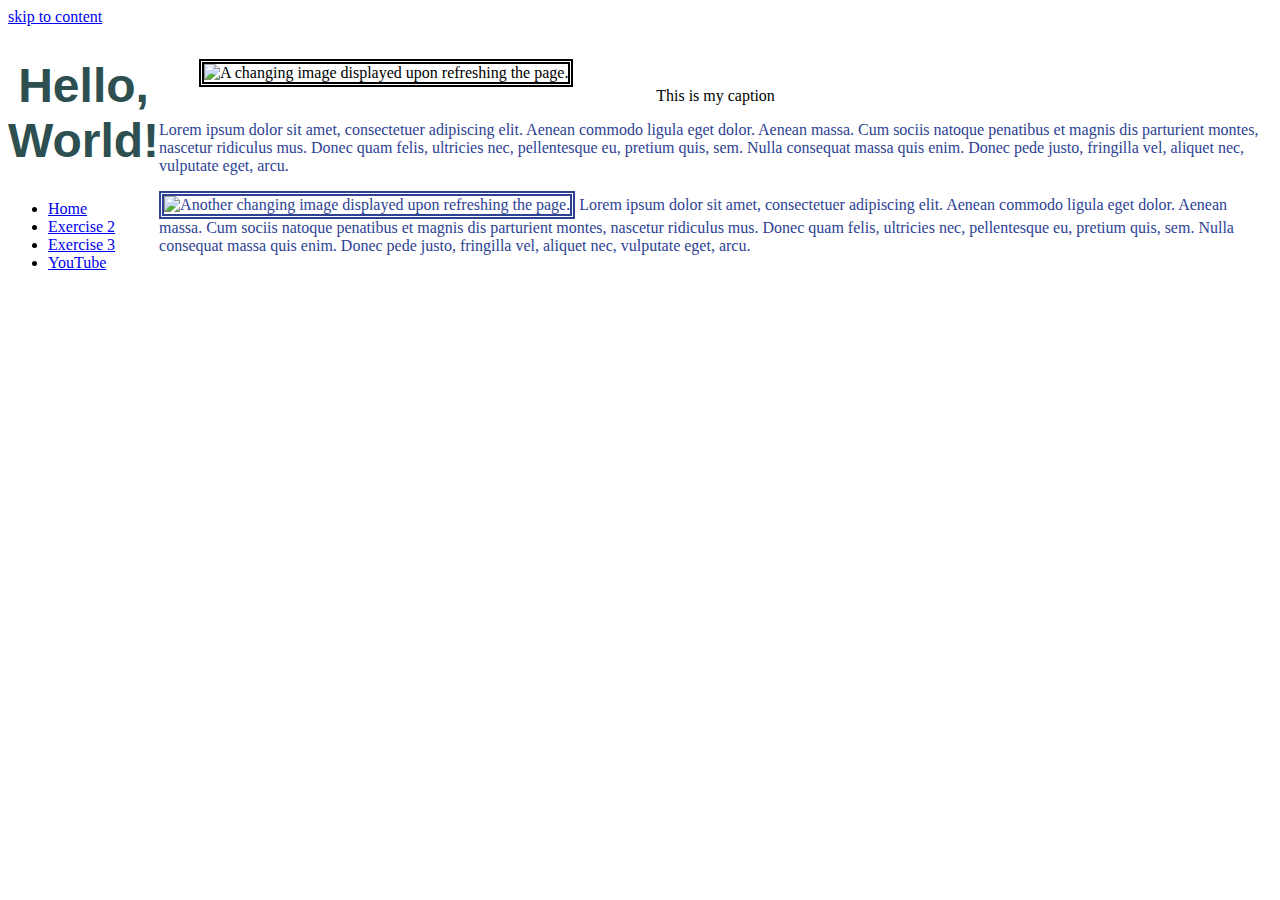
==== exercise05.html @ 9b0bac4e "add exercise05" ====
<!DOCTYPE html>
<html>
    <head>
        <title>My Hello World Document</title>
        <link rel="stylesheet" href="styles.css" />
    </head>
    <body>
    <a href="#maincontent">skip to content</a>        
        <article>
            <header>
                <h1>Hello, World!</h1>
                <ul>
                    <li>
                        <a href="index.html" alt="go to homepage">Home</a>
                    </li>
                    <li>
                        <a href="exercise02.html" alt="go to exercise02">Exercise 2</a>
                    </li>
                    <li>
                        <a href="exercise03.html" alt="go to exercise03">Exercise 3</a>
                    </li>
                    <li>
                        <a href="https://www.youtube.com" alt="go to YouTube">YouTube</a>
                    </li>
                </ul>
            </header>
            <main>
            <figure>
                <img alt="A changing image displayed upon refreshing the page." src="https://picsum.photos/400/400" />
                <figcaption>This is my caption</figcaption>
            </figure>
                <p>
                    Lorem ipsum dolor sit amet, consectetuer adipiscing elit. Aenean commodo ligula eget dolor. Aenean massa. 
                    Cum sociis natoque penatibus et magnis dis parturient montes, nascetur ridiculus mus. 
                    Donec quam felis, ultricies nec, pellentesque eu, pretium quis, sem. Nulla consequat massa quis enim. 
                    Donec pede justo, fringilla vel, aliquet nec, vulputate eget, arcu.
                </p>
                <p><img alt="Another changing image displayed upon refreshing the page." src="https://picsum.photos/200/300" />
                    Lorem ipsum dolor sit amet, consectetuer adipiscing elit. Aenean commodo ligula eget dolor. Aenean massa. 
                    Cum sociis natoque penatibus et magnis dis parturient montes, nascetur ridiculus mus. 
                    Donec quam felis, ultricies nec, pellentesque eu, pretium quis, sem. Nulla consequat massa quis enim. 
                    Donec pede justo, fringilla vel, aliquet nec, vulputate eget, arcu.
                </p>
            </main>    
        </article>
    </body>
</html>
---- styles.css ----
h1 {
    font-family: Helvetica;
    text-align: center;
    font-size: 48px;
    color: #2d4f50;
  }
  
  body {
    font-family: Verdana;
  }
  
  article {
    display: flex;
    align-items: center;
    justify-content: center;
  }
  
  article figure img {
    border: medium solid black;
    border: thick double;
  }
  
  article figure figcaption {
    text-align: center;
  }
  
  article p img {
    border: medium solid black;
    border: thick double;
  }
  
  article p {
    color: #2d4294;
  }
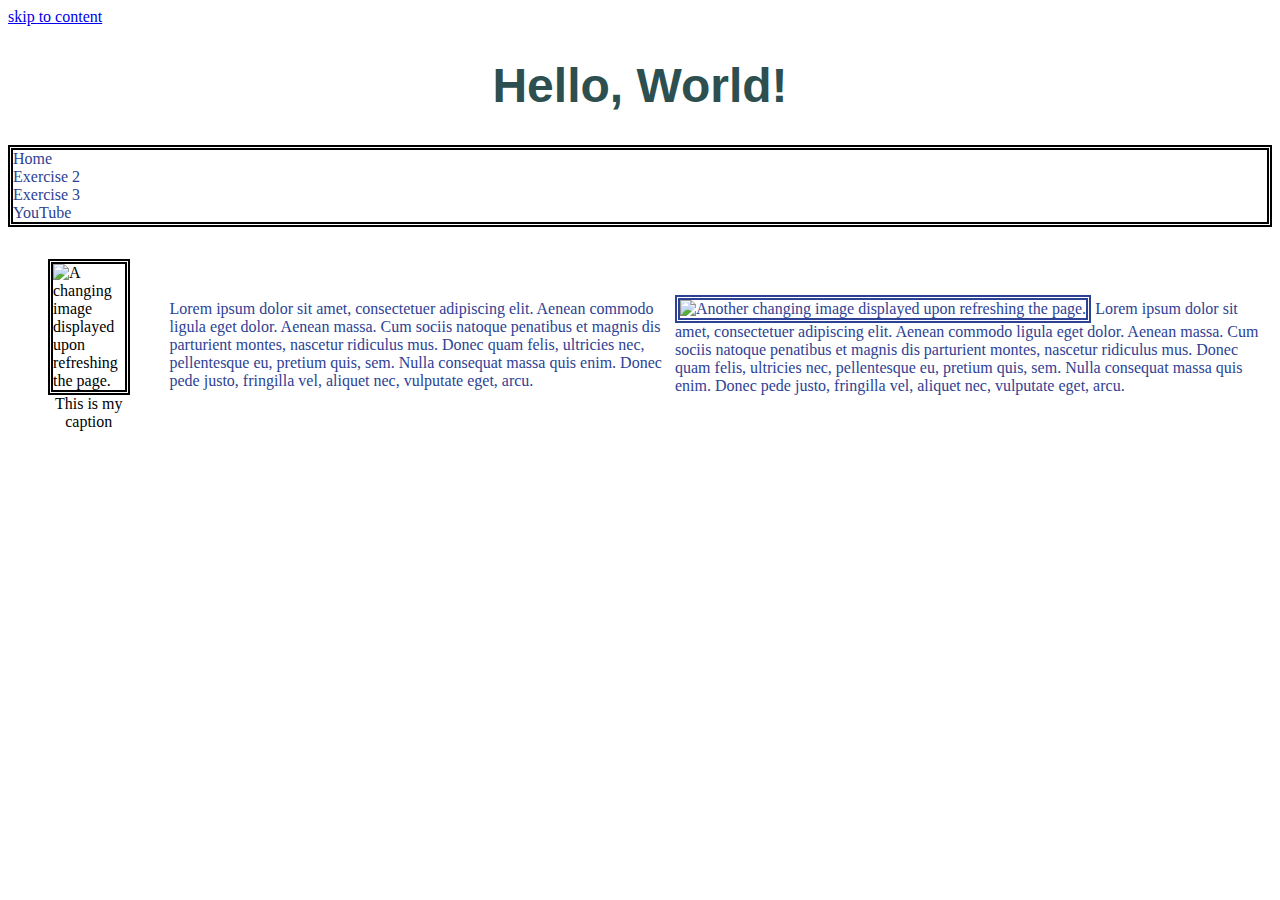
==== commit 75bc31fe: "add exercise05" ====
--- a/exercise05.html
+++ b/exercise05.html
@@ -1,32 +1,34 @@
 <!DOCTYPE html>
-<html>
+<html lang="en-US">
     <head>
         <title>My Hello World Document</title>
         <link rel="stylesheet" href="styles.css" />
     </head>
     <body>
-    <a href="#maincontent">skip to content</a>        
-        <article>
+    <a id="skip-nav" class="screenreader-text" href="#main-content">skip to content</a>        
             <header>
                 <h1>Hello, World!</h1>
-                <ul>
-                    <li>
-                        <a href="index.html" alt="go to homepage">Home</a>
-                    </li>
-                    <li>
-                        <a href="exercise02.html" alt="go to exercise02">Exercise 2</a>
-                    </li>
-                    <li>
-                        <a href="exercise03.html" alt="go to exercise03">Exercise 3</a>
-                    </li>
-                    <li>
-                        <a href="https://www.youtube.com" alt="go to YouTube">YouTube</a>
-                    </li>
-                </ul>
+                <nav>
+                    <ul>
+                        <li>
+                            <a href="index.html" alt="go to homepage">Home</a>
+                        </li>
+                        <li>
+                            <a href="exercise02.html" alt="go to exercise02">Exercise 2</a>
+                        </li>
+                        <li>
+                            <a href="exercise03.html" alt="go to exercise03">Exercise 3</a>
+                        </li>
+                        <li>
+                            <a href="https://www.youtube.com" alt="go to YouTube">YouTube</a>
+                        </li>
+                    </ul>
+                </nav>
             </header>
-            <main>
+        <main>
+            <article>
             <figure>
-                <img alt="A changing image displayed upon refreshing the page." src="https://picsum.photos/400/400" />
+                <img alt="A changing image displayed upon refreshing the page." src="https://picsum.photos/200/300" />
                 <figcaption>This is my caption</figcaption>
             </figure>
                 <p>
@@ -41,8 +43,8 @@
                     Donec quam felis, ultricies nec, pellentesque eu, pretium quis, sem. Nulla consequat massa quis enim. 
                     Donec pede justo, fringilla vel, aliquet nec, vulputate eget, arcu.
                 </p>
-            </main>    
-        </article>
+            </article>
+        </main>          
     </body>
 </html>
 
--- a/styles.css
+++ b/styles.css
@@ -31,4 +31,32 @@
   
   article p {
     color: #2d4294;
+  }
+
+  ul {
+    list-style: none;
+    padding: 0;
+    border: 1px medium solid black;
+    border: thick double;
+  }
+  
+  ul li a{
+    color: #2d4294;
+    text-decoration: none;
+  }
+
+  screenreader-text {
+    position: absolute;
+    left: -999px;
+    width: 1px;
+    height: 1px;
+    top: auto;
+  }
+  screenreader-text:focus {
+    color: black;
+    display: inline-block;
+    height: auto;
+    width: auto;
+    position: static;
+    margin: auto;
   }